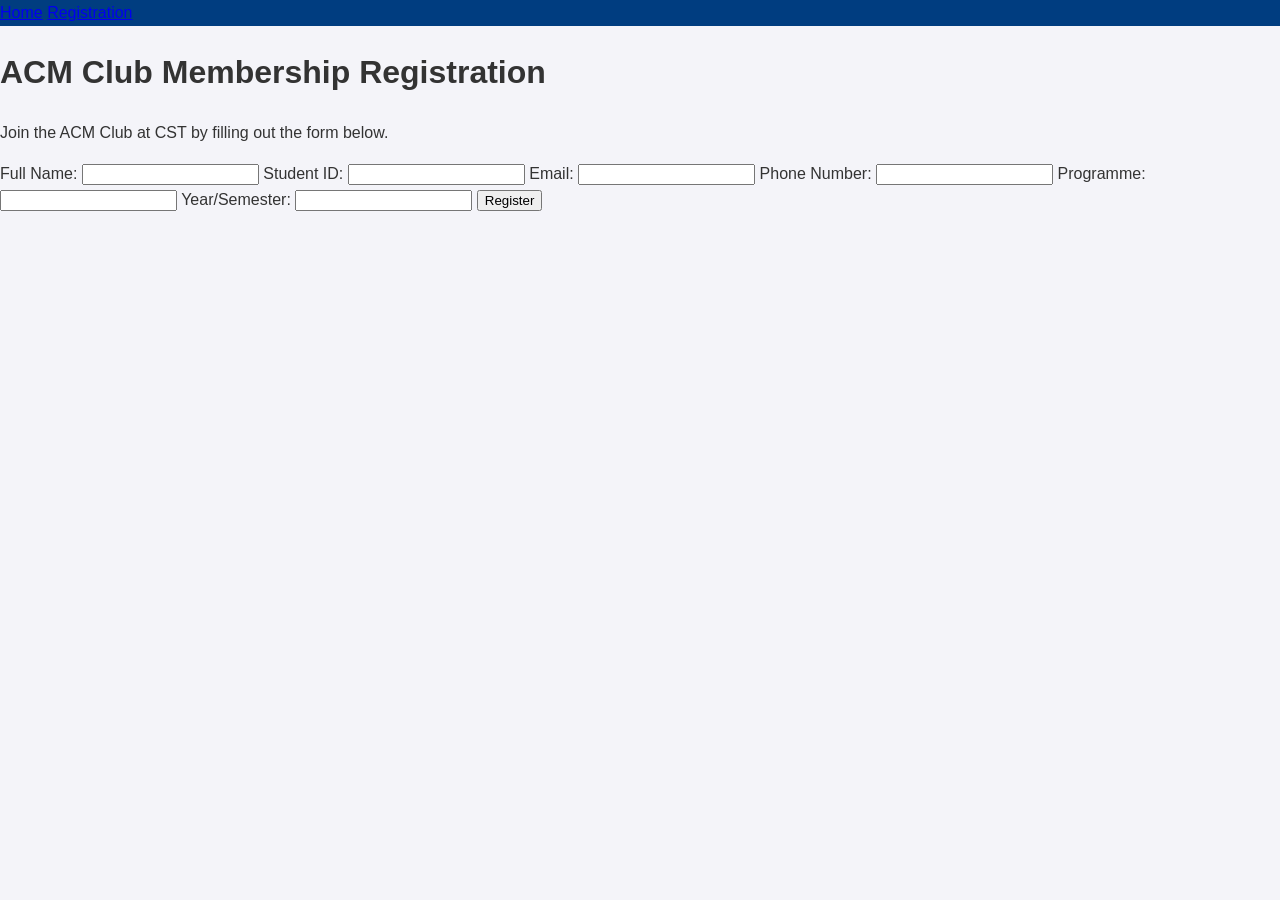
==== registration.html @ f4eb5874 "Create registration page" ====
<!DOCTYPE html>
<html lang="en">
<head>
    <meta charset="UTF-8">
    <meta name="viewport" content="width=device-width, initial-scale=1.0">
    <title>Membership Registration</title>
    <link rel="stylesheet" href="style.css">
</head>

<body>

    <nav>
        <a href="index.html">Home</a>
        <a href="registration.html">Registration</a>
    </nav>

    <h1>ACM Club Membership Registration</h1>

    <p>Join the ACM Club at CST by filling out the form below.</p>

    <form>

        <label>Full Name:</label>
        <input type="text" name="name" required>

        <label>Student ID:</label>
        <input type="text" name="student_id" required>

        <label>Email:</label>
        <input type="email" name="email" required>

        <label>Phone Number:</label>
        <input type="tel" name="phone">

        <label>Programme:</label>
        <input type="text" name="programme">

        <label>Year/Semester:</label>
        <input type="text" name="year">

        <button type="submit">Register</button>

    </form>

</body>
</html>
---- style.css ----
/* General Styling */
body {
    font-family: Arial, sans-serif;
    line-height: 1.6;
    margin: 0;
    padding: 0;
    background-color: #f4f4f9;
    color: #333;
}

/* Header */
header {
    background-color: #0056b3;
    color: white;
    text-align: center;
    padding: 2rem 1rem;
}

header h1 {
    margin: 0;
    font-size: 2.5rem;
}

header p {
    margin-top: 0.5rem;
    font-size: 1.2rem;
}

/* Navigation Bar */
nav {
    background-color: #003d80;
}

nav ul {
    list-style: none;
    padding: 0;
    margin: 0;
    display: flex;
    justify-content: center;
}

nav ul li {
    margin: 0;
}

nav ul li a {
    display: block;
    color: white;
    text-decoration: none;
    padding: 1rem 1.5rem;
}

nav ul li a:hover {
    background-color: #002b59;
}

/* Main Content Area */
main {
    max-width: 800px;
    margin: 2rem auto;
    padding: 0 1rem;
}

section {
    background: white;
    padding: 1.5rem;
    border-radius: 8px;
    box-shadow: 0 2px 5px rgba(0,0,0,0.1);
}

/* Footer */
footer {
    text-align: center;
    padding: 1rem;
    background-color: #222;
    color: white;
    margin-top: 2rem;
}
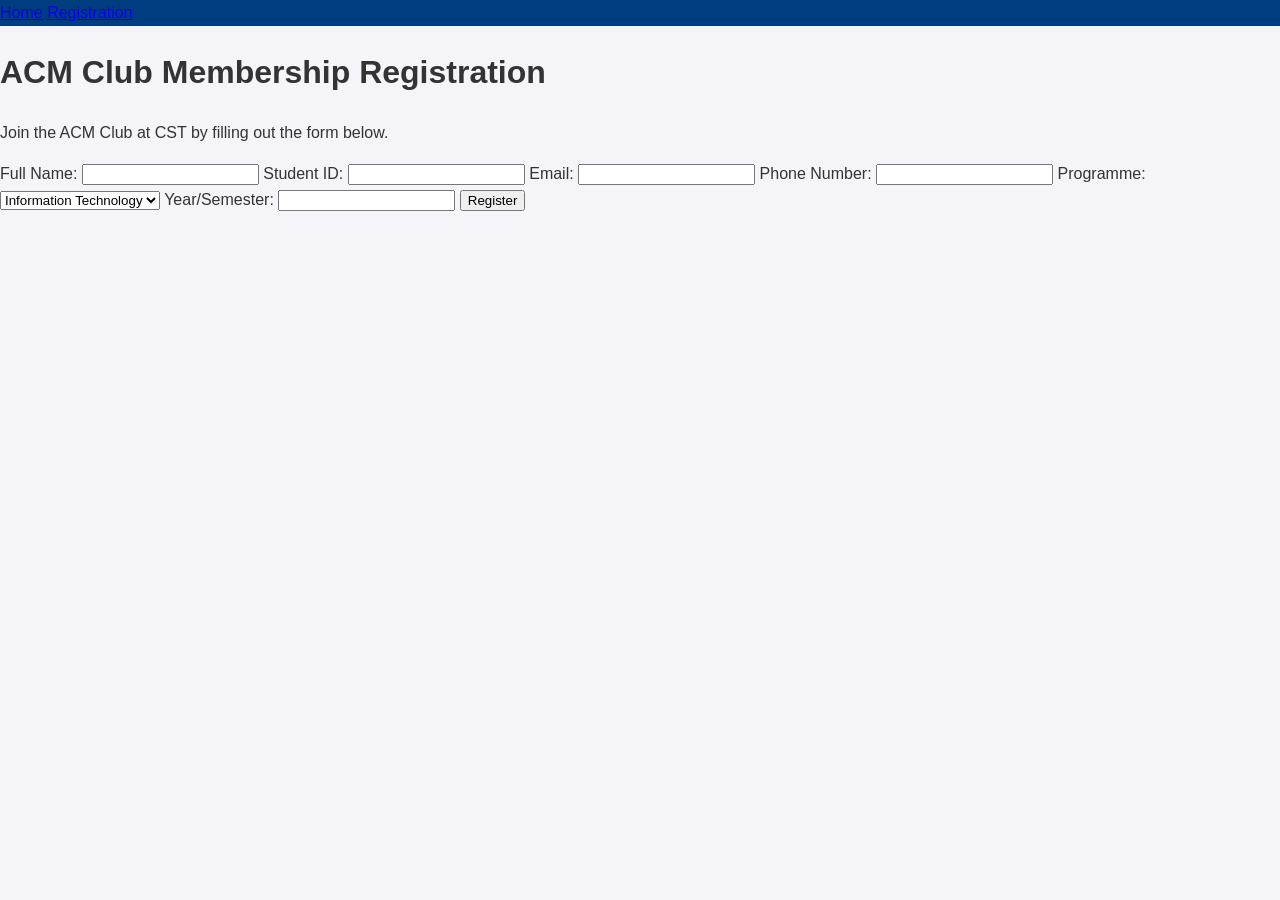
==== commit c8751a32: "added dropdown feature on programme" ====
--- a/registration.html
+++ b/registration.html
@@ -32,9 +32,13 @@
         <label>Phone Number:</label>
         <input type="tel" name="phone">
 
-        <label>Programme:</label>
-        <input type="text" name="programme">
+        <label for="programme">Programme:</label>
 
+<select id="programme" name="programme">
+    <option value="IT">Information Technology</option>
+    <option value="CS">Computer Science</option>
+</select>
+         
         <label>Year/Semester:</label>
         <input type="text" name="year">
 
